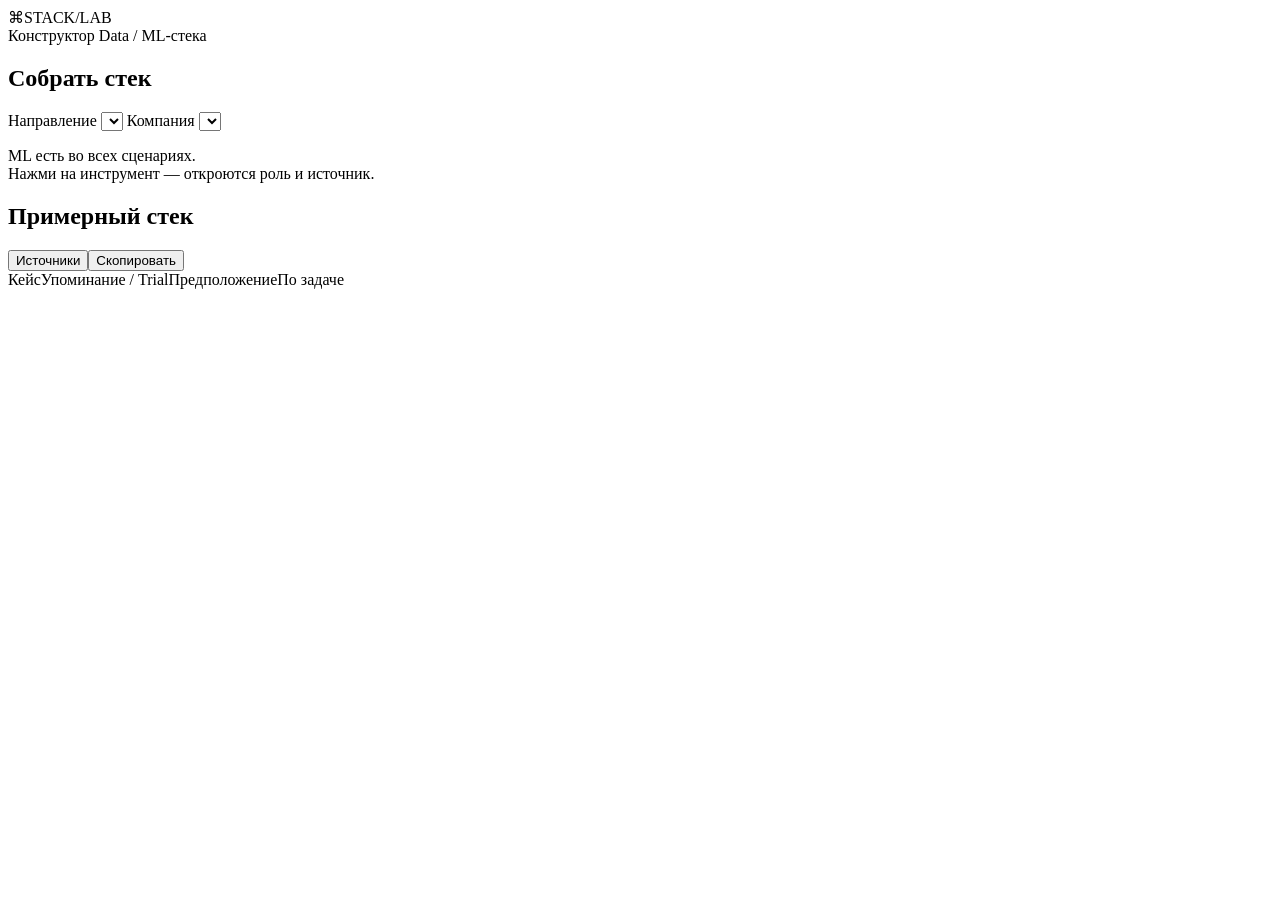
==== page.template.html @ 7b0bb926 "Bundle constructor into standalone page to prevent mixed cached assets" ====
<!doctype html>
<html lang="ru">
<head>
  <meta charset="utf-8">
  <meta name="viewport" content="width=device-width, initial-scale=1">
  <meta name="color-scheme" content="light">
  <title>Конструктор Data / ML-стека</title>
  <!-- INLINE_STYLES -->
</head>
<body>
  <div class="shell">
    <header class="site-header">
      <div class="brand"><span class="brand-mark">⌘</span><span>STACK<span class="brand-light">/LAB</span></span></div>
      <span class="header-note">Конструктор Data / ML-стека</span>
    </header>

    <main class="workspace">
      <aside class="controls" aria-labelledby="config-title">
        <h1 id="config-title">Собрать стек</h1>
        <label for="industry">Направление</label>
        <select id="industry"></select>
        <label for="company">Компания</label>
        <select id="company"></select>
        <p id="company-context" class="company-context"></p>
        <p class="assumption">ML есть во всех сценариях.<br>Нажми на инструмент — откроются роль и источник.</p>
      </aside>

      <section class="results" aria-labelledby="results-title">
        <div class="results-top">
          <div><h2 id="results-title">Примерный стек</h2><p id="summary" class="result-summary"></p></div>
          <div class="actions"><button id="sources-open" class="secondary-button" type="button">Источники</button><button id="copy" class="copy-button" type="button">Скопировать</button></div>
        </div>
        <div class="legend"><span><i class="status-dot confirmed"></i>Кейс</span><span><i class="status-dot mentioned"></i>Упоминание / Trial</span><span><i class="status-dot proposed"></i>Предположение</span><span><i class="status-dot optional"></i>По задаче</span></div>
        <p id="startup-error" class="startup-error" role="alert" hidden>Не удалось запустить конструктор</p><noscript>Для конструктора нужен JavaScript. Включите его в настройках браузера.</noscript><div id="stack" class="stack" aria-live="polite"></div>
      </section>
    </main>
  </div>

  <dialog id="sources-dialog" aria-labelledby="sources-title">
    <div class="dialog-head"><div><h2 id="sources-title">Источники</h2><p id="sources-context"></p></div><button id="sources-close" type="button" aria-label="Закрыть">×</button></div>
    <div id="sources-list"></div>
  </dialog>
<!-- INLINE_SCRIPTS -->
</body>
</html>
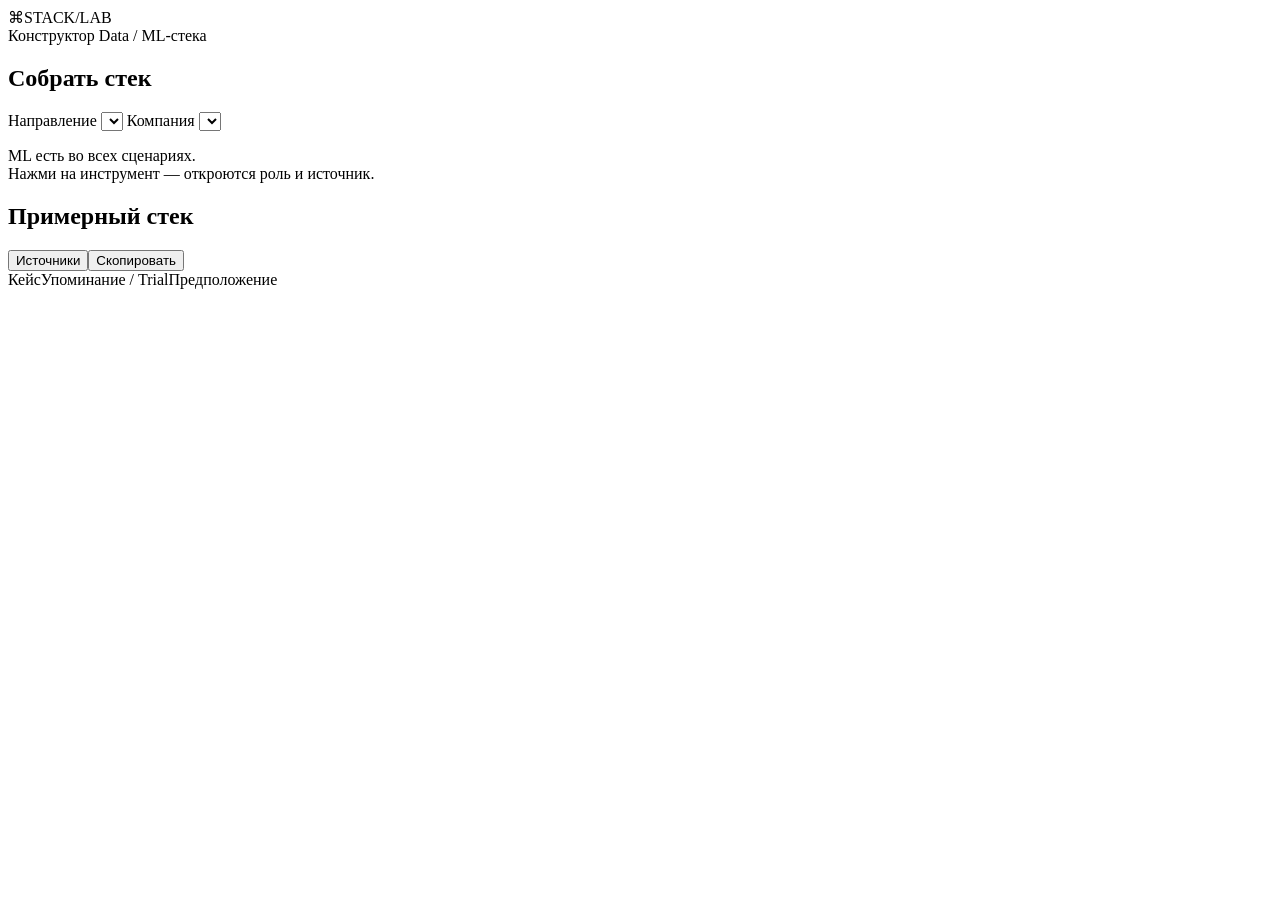
==== commit c04e891f: "Make proposed tools active and show full card descriptions" ====
--- a/page.template.html
+++ b/page.template.html
@@ -30,7 +30,7 @@
           <div><h2 id="results-title">Примерный стек</h2><p id="summary" class="result-summary"></p></div>
           <div class="actions"><button id="sources-open" class="secondary-button" type="button">Источники</button><button id="copy" class="copy-button" type="button">Скопировать</button></div>
         </div>
-        <div class="legend"><span><i class="status-dot confirmed"></i>Кейс</span><span><i class="status-dot mentioned"></i>Упоминание / Trial</span><span><i class="status-dot proposed"></i>Предположение</span><span><i class="status-dot optional"></i>По задаче</span></div>
+        <div class="legend"><span><i class="status-dot confirmed"></i>Кейс</span><span><i class="status-dot mentioned"></i>Упоминание / Trial</span><span><i class="status-dot proposed"></i>Предположение</span></div>
         <p id="startup-error" class="startup-error" role="alert" hidden>Не удалось запустить конструктор</p><noscript>Для конструктора нужен JavaScript. Включите его в настройках браузера.</noscript><div id="stack" class="stack" aria-live="polite"></div>
       </section>
     </main>
